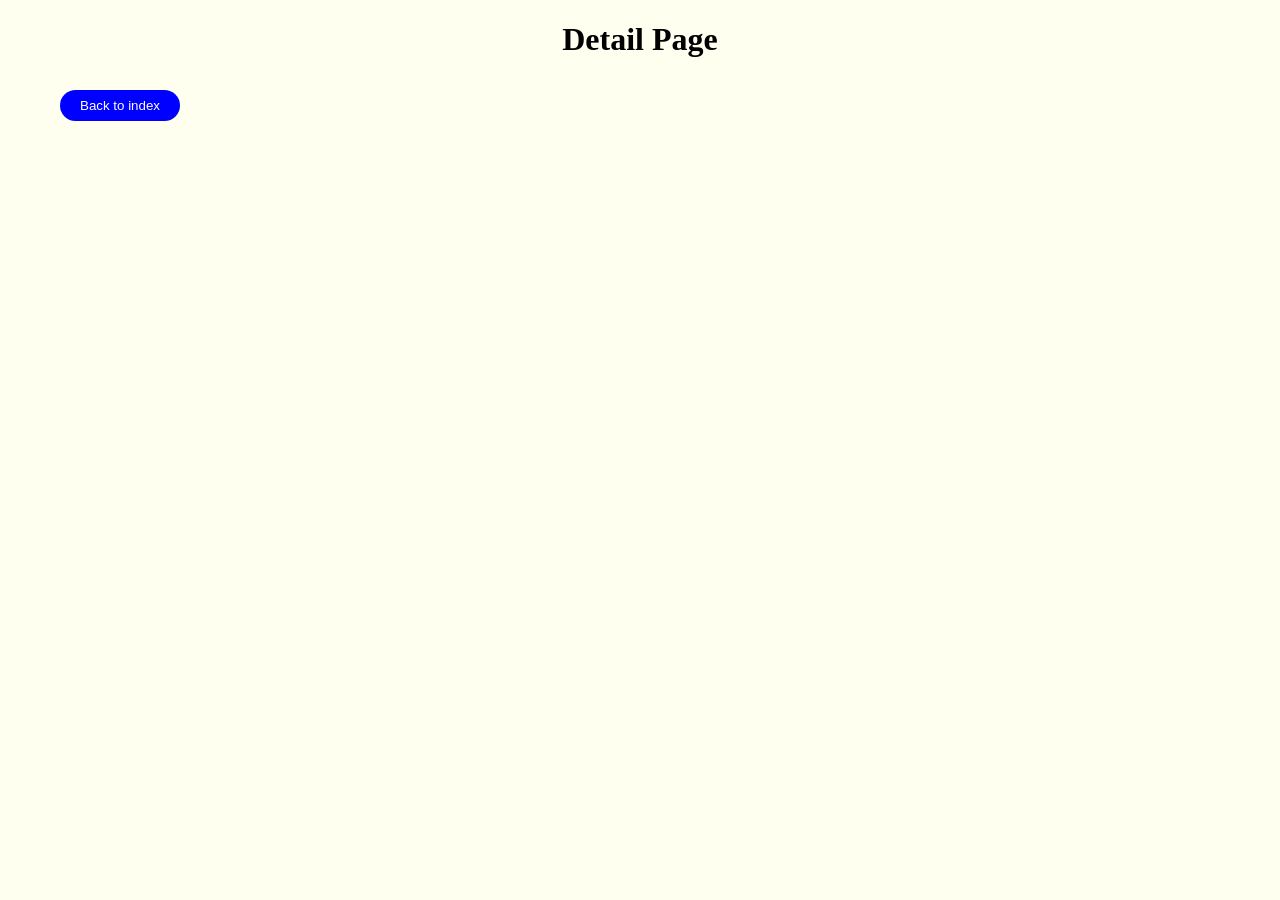
==== detail.html @ 7f6f7d09 "Deatil page and navigation to it" ====
<!DOCTYPE html>
<html lang="en">
<head>
  <meta charset="UTF-8">
  <meta name="viewport" content="width=device-width, initial-scale=1.0">
  <link rel="Stylesheet" href="./styles/style.css"/>
  <title>Detail ... </title>
</head>
<body>
  <h1>Detail Page</h1>

  <button class="general-button js-return-button">Back to index</button>
<script src="./scripts/detail.js" type="module"></script>
</body>
</html>
---- styles/style.css ----
body{
  background-color: ivory;
  margin: 20px 50px 20px 50px;

}

h1{
  color: black;
  text-align: center;
}

h2{
  color: black;
  text-align: left;
}

.general-button{
  margin: 10px;
  background-color: blue;
  color: white;
  border: none;
  padding: 8px 20px;
  border-radius: 40px;

}

.title-element{
  color: black;
  font-size: 20px;
  font-weight: 600;
  float: left;
  width: 100%;
}

.spacer-element{
  width: 100%;
}

.date-element{
  color: darkgray;
  float: right;
  width: 100%;
  text-align: end;
  padding-right: 20px;
}

.blog-element{
  border-width: 2px;
  border-style: solid;
  border-color: lightgrey;
  padding: 10px;
  margin-bottom: 20px;
  box-shadow: 4px 4px #e0e0e0;
  background-color: white;
  
}

.header-container{
  display: flex;
  flex-direction: row;
}

.btn-right{
  text-align: right;
}

.read-more-button{
  margin: 10px;
  background-color: blue;
  color: white;
  border: none;
  padding: 8px 20px;
  border-radius: 40px;
}

.detail-element-hide{
  visibility:collapse;
}

.detail-element{
  font-family: 'Courier New', Courier, monospace;
}
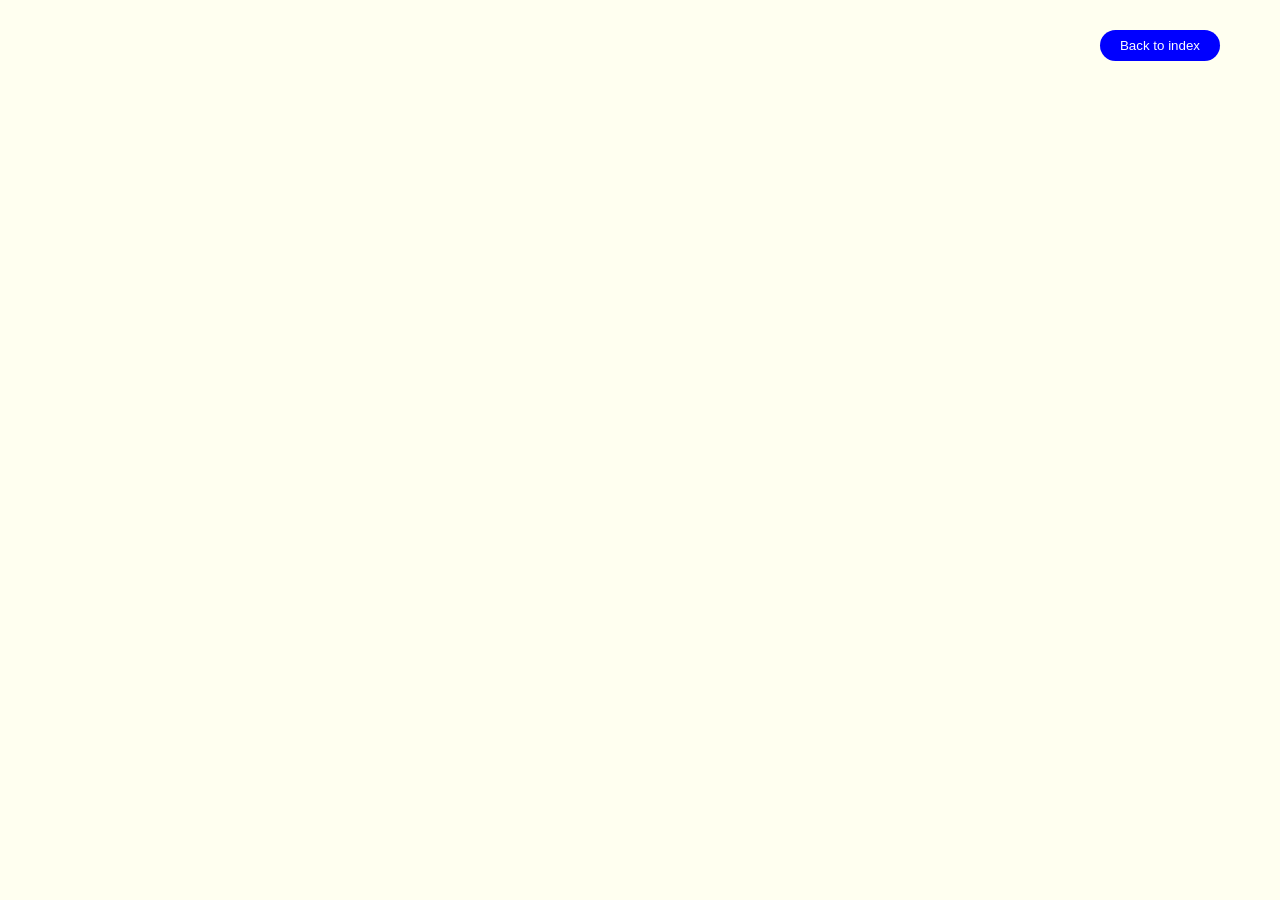
==== commit 8eb2ef73: "Add basic styling to detail page" ====
--- a/detail.html
+++ b/detail.html
@@ -7,9 +7,15 @@
   <title>Detail ... </title>
 </head>
 <body>
-  <h1>Detail Page</h1>
+  <div class="js-blog-body-container">
+  
+  </div>
 
-  <button class="general-button js-return-button">Back to index</button>
+  <div class="btn-right">
+    <button class="general-button js-return-button">Back to index</button>
+  </div>
+
+  
 <script src="./scripts/detail.js" type="module"></script>
 </body>
 </html>
--- a/styles/style.css
+++ b/styles/style.css
@@ -27,7 +27,7 @@
 
 .title-element{
   color: black;
-  font-size: 20px;
+  font-size: 24px;
   font-weight: 600;
   float: left;
   width: 100%;
@@ -39,6 +39,7 @@
 
 .date-element{
   color: darkgray;
+  font-size: 24px;
   float: right;
   width: 100%;
   text-align: end;
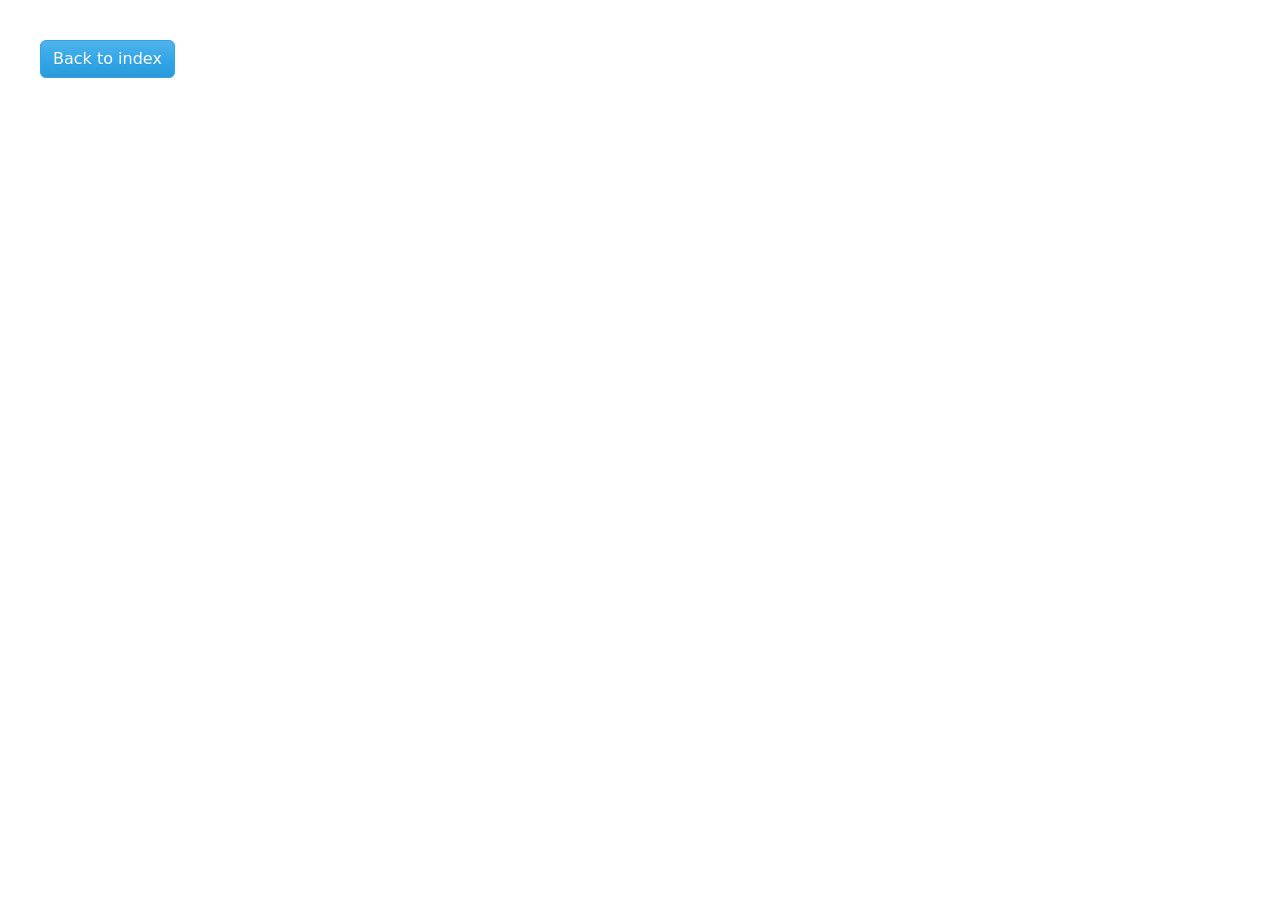
==== commit 7b63a16f: "Addition of Bootstrap" ====
--- a/detail.html
+++ b/detail.html
@@ -3,7 +3,9 @@
 <head>
   <meta charset="UTF-8">
   <meta name="viewport" content="width=device-width, initial-scale=1.0">
-  <link rel="Stylesheet" href="./styles/style.css"/>
+  <link rel="Stylesheet" href="./styles/bootstrap.css"/>
+
+  
   <title>Detail ... </title>
 </head>
 <body>
@@ -11,8 +13,8 @@
   
   </div>
 
-  <div class="btn-right">
-    <button class="general-button js-return-button">Back to index</button>
+  <div>
+    <button class="btn btn-primary js-return-button">Back to index</button>
   </div>
 
   
